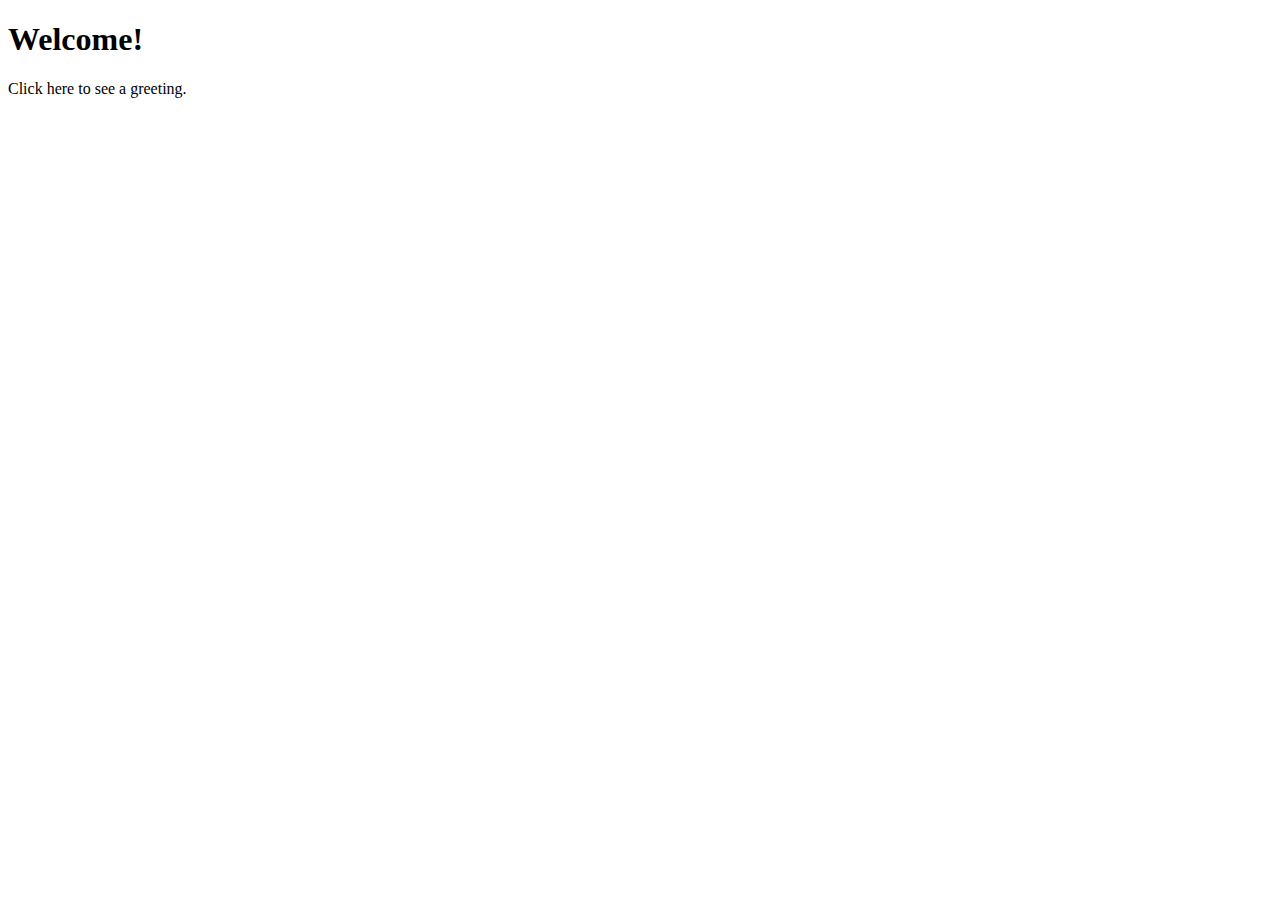
==== src/main/resources/templates/home.html @ 1b43f566 "Initial commit" ====
<!DOCTYPE html>
<html xmlns="http://www.w3.org/1999/xhtml" xmlns:th="https://www.thymeleaf.org" xmlns:sec="https://www.thymeleaf.org/thymeleaf-extras-springsecurity3">
<head>
    <title>Spring Security Example</title>
</head>
<body>
<h1>Welcome!</h1>

<p>Click <a th:href="@{/hello}">here</a> to see a greeting.</p>
</body>
</html>
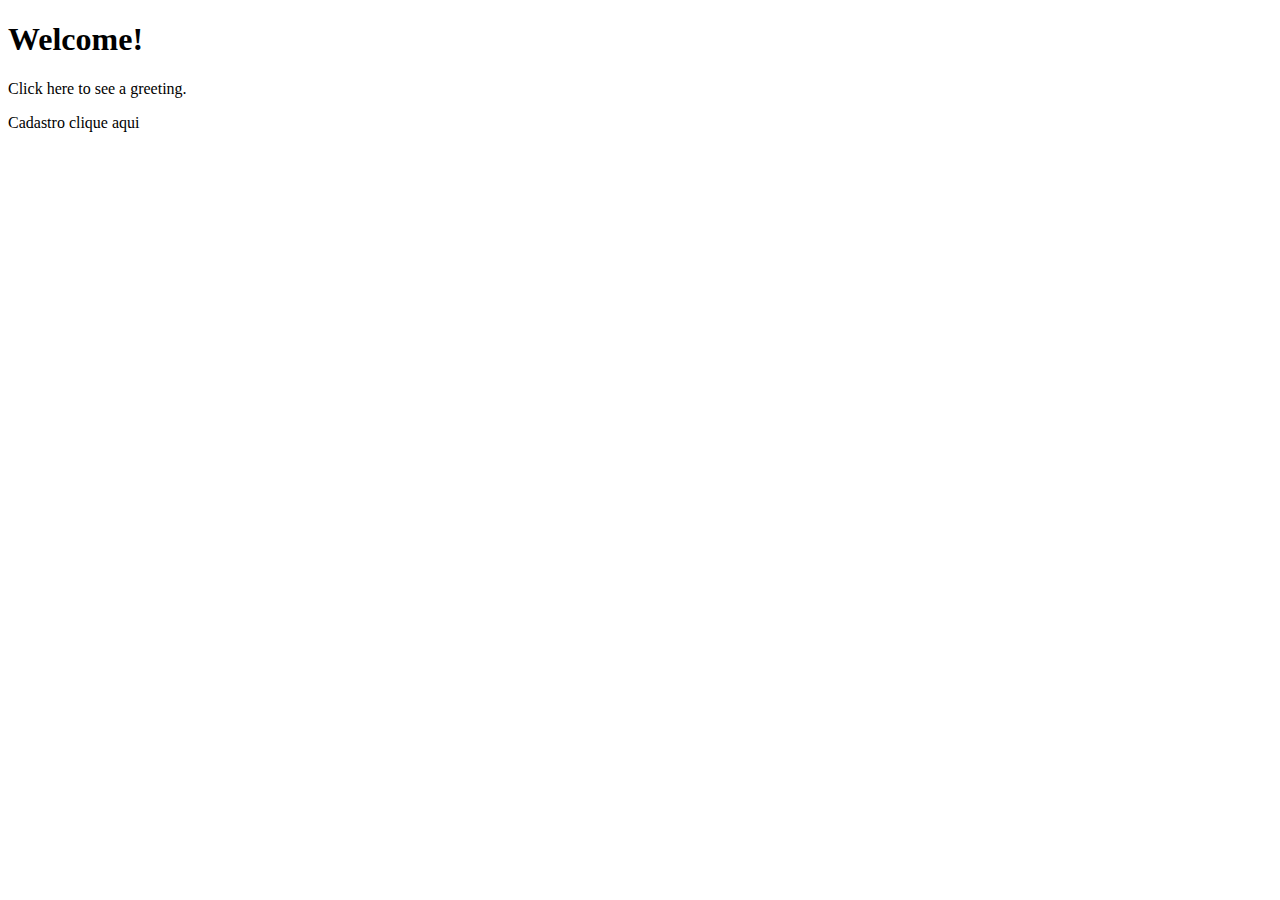
==== commit ec399dd5: "Crud quase no fim" ====
--- a/src/main/resources/templates/home.html
+++ b/src/main/resources/templates/home.html
@@ -7,5 +7,6 @@
 <h1>Welcome!</h1>
 
 <p>Click <a th:href="@{/hello}">here</a> to see a greeting.</p>
+<p>Cadastro <a th:href="@{/cadastro}">clique aqui</a></p>
 </body>
 </html>
